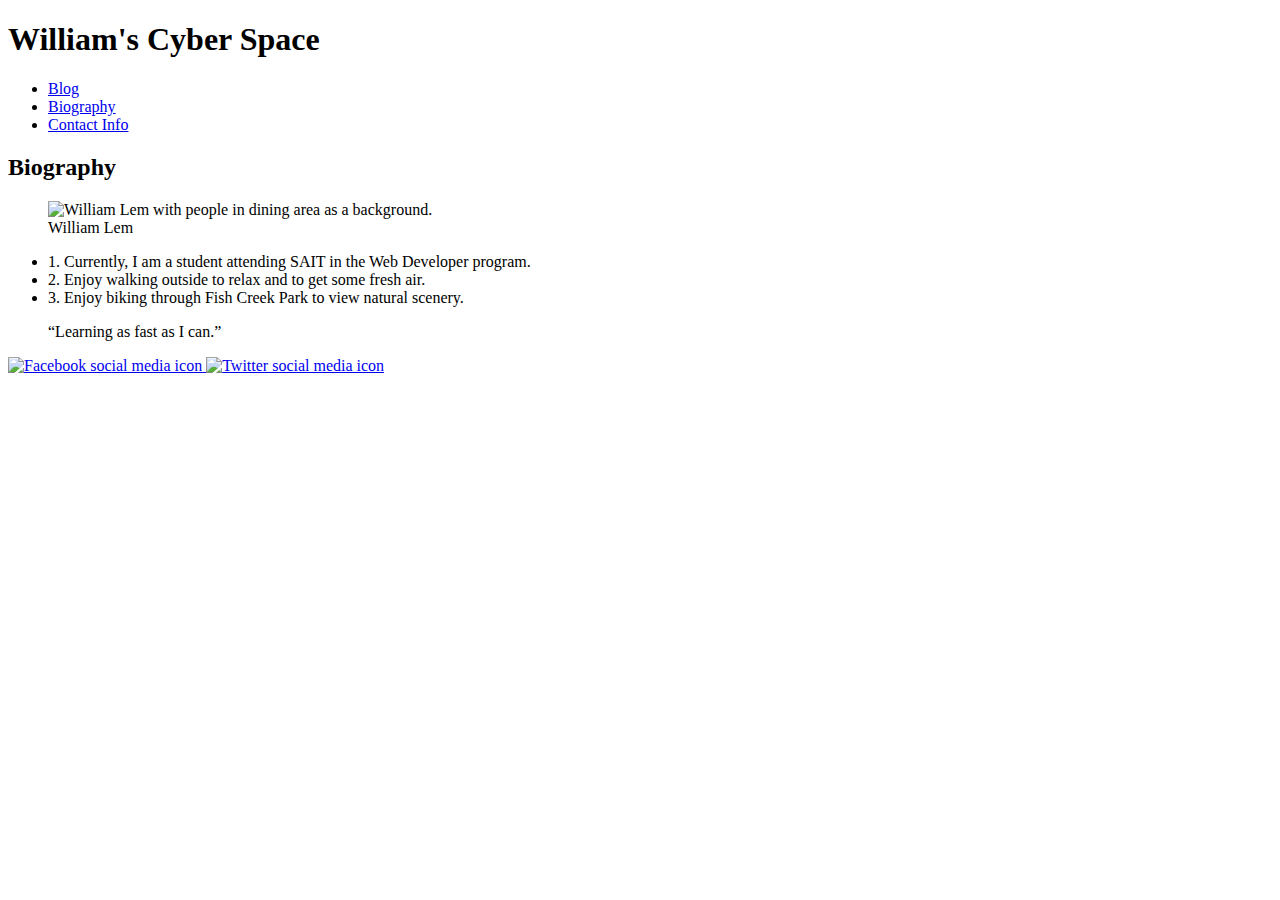
==== 2-biography.html @ 5aad6fd3 "Added folder path to files" ====
<!DOCTYPE html>
<html lang="en" class="no-js">
  <head>
    <title>CPNT-263 Assignment</title>
    <meta charset="utf-8">
    <meta name="viewport" content="width=device-width,initial-scale=1">
    <link rel="stylesheet" href="styles/post.css">
  </head>
  <body>
    <main role="main">
      <div class="container">
        <h1 class="bio-header">William's Cyber Space</h1>      
        <header role="banner">
          <nav role="navigation">
            <ul>
              <li><a href="1-blog.html">Blog</a></li>
              <li><a href=" ">Biography</a></li>
              <li><a href="3-contactinfo.html">Contact Info</a></li>
            </ul>
          </nav>
        </header>
        <h2 class="bio-header">Biography</h2>        
        <article class="bio">
          <figure class="bio-img">
            <img src="https://scontent-yyz1-1.xx.fbcdn.net/v/t1.0-1/c4.0.100.100/p100x100/10478114_676488365754683_3924486768294425281_n.jpg?oh=e8ca156e939d271c3681731bff1efb2f&oe=58616D98" alt="William Lem with people in dining area as a background." />
            <figcaption class="bio-name">William Lem</figcaption>
          </figure>
          <ul class="interests">
            <li class="interests">1. Currently, I am a student attending SAIT in the Web Developer program.</li>
            <li class="interests">2. Enjoy walking outside to relax and to get some fresh air.</li>
            <li class="interests">3. Enjoy biking through Fish Creek Park to view natural scenery.</li>
          </ul>
          <blockquote class="bio-quote">
            <q>Learning as <span>fast</span> as I can.</q>
          </blockquote>
        </article>
        <footer class="blog-footer">
          <a href="https://www.facebook.com" title="Facebook">
            <img id="facebook" src="images/facebook_icon_svg.png" alt="Facebook social media icon">
          </a>
          <a href="https://twitter.com" title="Twitter">
            <img id="twitter" src="images/twitter-312464_640.png" alt="Twitter social media icon">
          </a>
        </footer>
      </div>
    </main>
  </body>
</html>
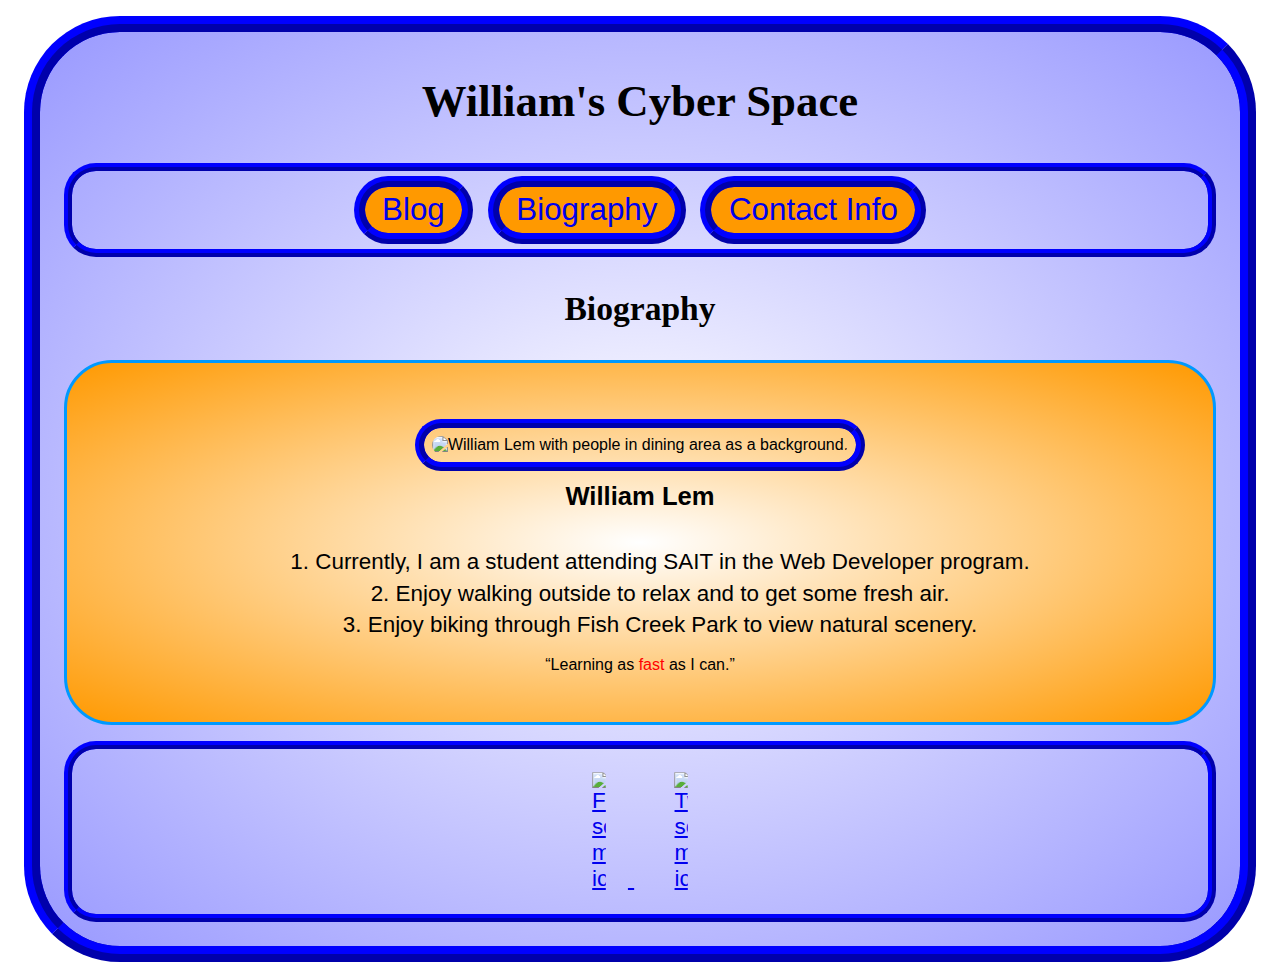
==== commit 9b07735c: "Merge branch 'gh-pages'" ====
--- a/2-biography.html
+++ b/2-biography.html
@@ -13,7 +13,7 @@
         <header role="banner">
           <nav role="navigation">
             <ul>
-              <li><a href="1-blog.html">Blog</a></li>
+              <li><a href="index.html">Blog</a></li>
               <li><a href=" ">Biography</a></li>
               <li><a href="3-contactinfo.html">Contact Info</a></li>
             </ul>
@@ -36,7 +36,7 @@
         </article>
         <footer class="blog-footer">
           <a href="https://www.facebook.com" title="Facebook">
-            <img id="facebook" src="images/facebook_icon_svg.png" alt="Facebook social media icon">
+            <img id="facebook" src="images/Facebook_icon_svg.png" alt="Facebook social media icon">
           </a>
           <a href="https://twitter.com" title="Twitter">
             <img id="twitter" src="images/twitter-312464_640.png" alt="Twitter social media icon">
--- a/styles/post.css
+++ b/styles/post.css
@@ -0,0 +1,144 @@
+*, *:before, *:after {
+  box-sizing: border-box; }
+
+img {
+  max-width: 100%; }
+
+body {
+  font-size: 100%; }
+
+.bio {
+  border: .2em solid #09f;
+  margin: 1em;
+  padding: 2em;
+  border-radius: 3em;
+  background: radial-gradient(white, #f90); }
+
+img {
+  border: .6em ridge blue;
+  padding: 0.5em;
+  margin: .5em;
+  border-radius: 3.7em; }
+
+#name {
+  font-weight: bold; }
+
+figure {
+  display: inline-block; }
+
+.container {
+  text-align: center;
+  font-family: sans-serif;
+  background: radial-gradient(white, #99f);
+  margin: 1em;
+  padding: .5em;
+  border: 1em ridge blue;
+  border-radius: 6em; }
+
+figure figcaption {
+  font-weight: bold; }
+
+.bio-quote span {
+  color: red; }
+
+.interests {
+  text-align: center;
+  list-style: none;
+  line-height: 1.4em; }
+
+.bio-header {
+  font-family: cursive;
+  line-height: 1.4em; }
+
+.bio-name {
+  font-size: 1.6em;
+  line-height: 1.4em; }
+
+*, *:before, *:after {
+  box-sizing: border-box; }
+
+img {
+  max-width: 100%; }
+
+body {
+  font-size: 100%; }
+
+.blog-header {
+  font-family: cursive;
+  line-height: 1.4em; }
+
+.blog-message {
+  line-height: 1.4em;
+  border: 0.2em solid #09f;
+  margin: 1em;
+  padding: 2em;
+  border-radius: 3em;
+  background: radial-gradient(white, #f90);
+  text-align: left; }
+
+.blog-author {
+  text-align: left; }
+
+.blog-main {
+  display: flex;
+  flex-wrap: wrap; }
+
+.blog-footer {
+  border: .5em ridge blue;
+  border-radius: 2em;
+  margin: 1em; }
+
+/* Navigation setup */
+nav ul, nav li {
+  border: .5em ridge blue;
+  border-radius: 2em; }
+
+nav ul {
+  list-style: none;
+  padding: 0;
+  text-align: center;
+  margin: 1em; }
+
+nav li {
+  display: inline-block;
+  margin: 5px;
+  background-color: #f90; }
+
+nav a {
+  display: inline-block;
+  padding: 5px;
+  text-decoration: none; }
+
+nav {
+  clear: left; }
+
+a:hover, a:focus, a:active {
+  color: #a3f; }
+
+/* Social Media Icons */
+#facebook {
+  max-width: 36px;
+  border: none;
+  border-radius: .25em; }
+
+#twitter {
+  max-width: 36px;
+  border: none;
+  border-radius: .3em; }
+
+/* Responsiveness for various screen size */
+@media only screen and (min-width: 48em) {
+  a, li, p {
+    font-size: 1.4em;
+    margin-left: .4em;
+    margin-right: .4em; }
+
+  h1 {
+    font-size: 2.8em;
+    line-height: 1em; }
+
+  h2 {
+    font-size: 2.1em;
+    line-height: 1em; } }
+
+/*# sourceMappingURL=post.css.map */
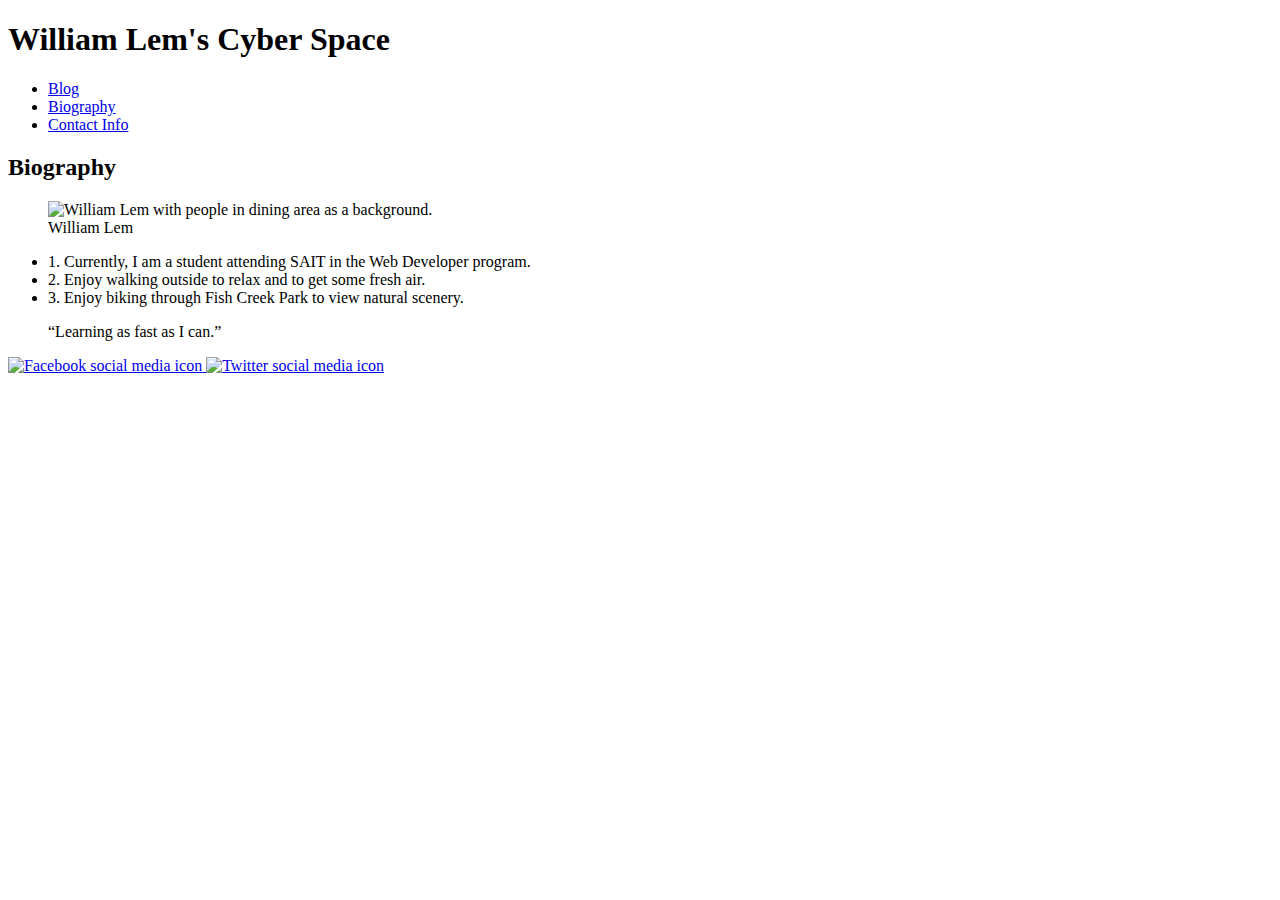
==== commit d5cdd406: "Add target=_blank to each html" ====
--- a/2-biography.html
+++ b/2-biography.html
@@ -1,7 +1,7 @@
 <!DOCTYPE html>
 <html lang="en" class="no-js">
   <head>
-    <title>CPNT-263 Assignment</title>
+    <title>William Lem</title>
     <meta charset="utf-8">
     <meta name="viewport" content="width=device-width,initial-scale=1">
     <link rel="stylesheet" href="styles/post.css">
@@ -9,7 +9,7 @@
   <body>
     <main role="main">
       <div class="container">
-        <h1 class="bio-header">William's Cyber Space</h1>      
+        <h1 class="bio-header">William Lem's Cyber Space</h1>      
         <header role="banner">
           <nav role="navigation">
             <ul>
@@ -20,7 +20,7 @@
           </nav>
         </header>
         <h2 class="bio-header">Biography</h2>        
-        <article class="bio">
+        <article class="bio" role="main">
           <figure class="bio-img">
             <img src="https://scontent-yyz1-1.xx.fbcdn.net/v/t1.0-1/c4.0.100.100/p100x100/10478114_676488365754683_3924486768294425281_n.jpg?oh=e8ca156e939d271c3681731bff1efb2f&oe=58616D98" alt="William Lem with people in dining area as a background." />
             <figcaption class="bio-name">William Lem</figcaption>
@@ -36,10 +36,10 @@
         </article>
         <footer class="blog-footer">
           <a href="https://www.facebook.com" title="Facebook">
-            <img id="facebook" src="images/Facebook_icon_svg.png" alt="Facebook social media icon">
+            <img class="facebook" src="images/Facebook_icon_svg.png" target="_blank" alt="Facebook social media icon">
           </a>
           <a href="https://twitter.com" title="Twitter">
-            <img id="twitter" src="images/twitter-312464_640.png" alt="Twitter social media icon">
+            <img class="twitter" src="images/twitter-312464_640.png" target="_blank" alt="Twitter social media icon">
           </a>
         </footer>
       </div>
